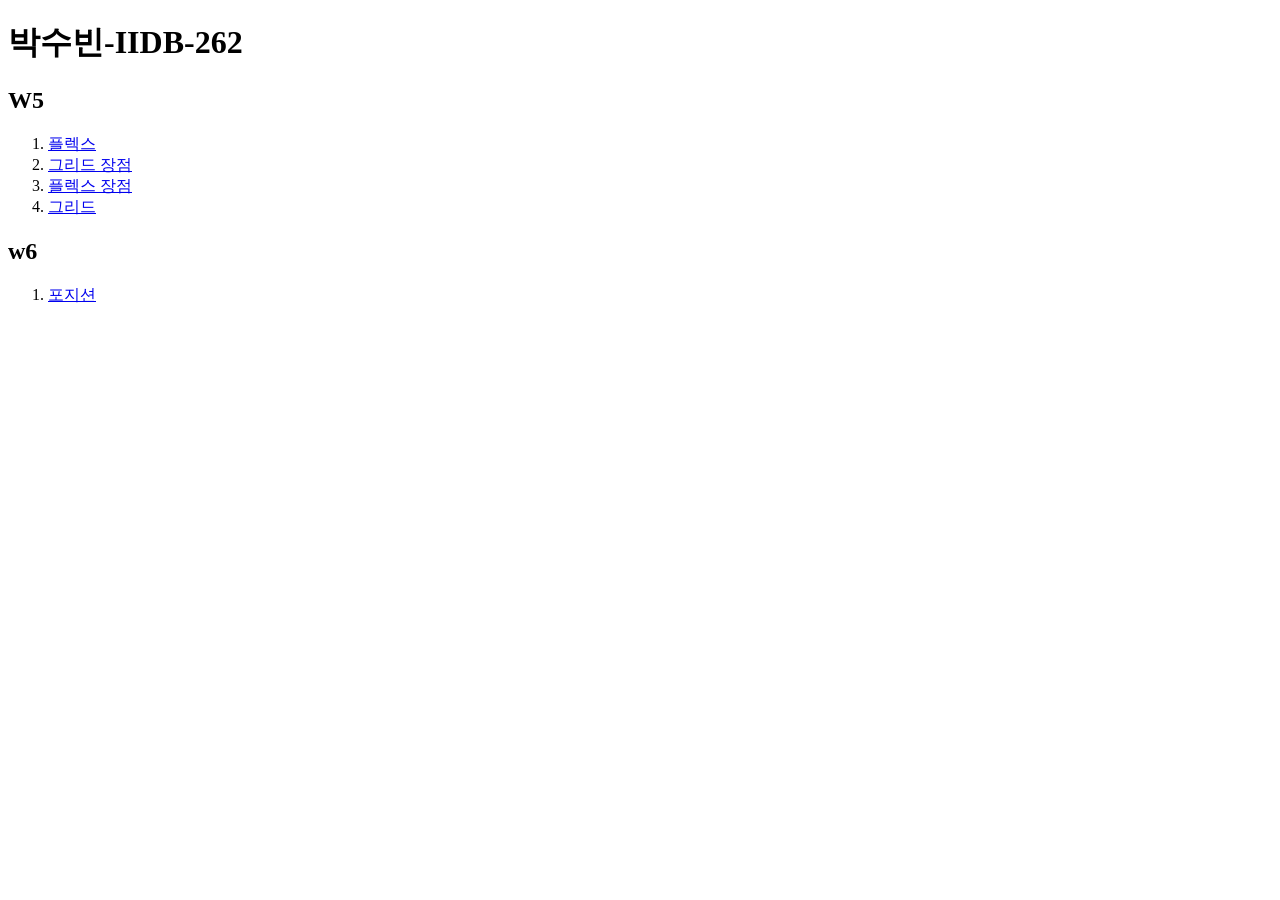
==== index.html @ 08e12ada "7주차 홈페이지 실습" ====
<!doctype html>
<html lang="ko">
	<head>
		<meta charset="UTF-8" />
		<meta name="viewport" content="width=device-width, initial-scale=1.0" />
		<title>박수빈-IIDB-262</title>
	</head>
	<body>
		<h1>박수빈-IIDB-262</h1>
		<h2>W5</h2>
		<ol>
			<li>
				<a href="./src/w5/code1/index.html">플렉스</a>
			</li>
			<li>
				<a href="./src/w5/code2/index.html">그리드 장점</a>
			</li>
			<li>
				<a href="./src/w5/code3/index.html">플렉스 장점</a>
			</li>
			<li>
				<a href="./src/w5/code4/index.html">그리드</a>
			</li>
		</ol>
		<h2>w6</h2>
		<ol>
			<li>
				<a href="./src/w6/code1/index.html">포지션</a>
			</li>
		</ol>
	</body>
</html>
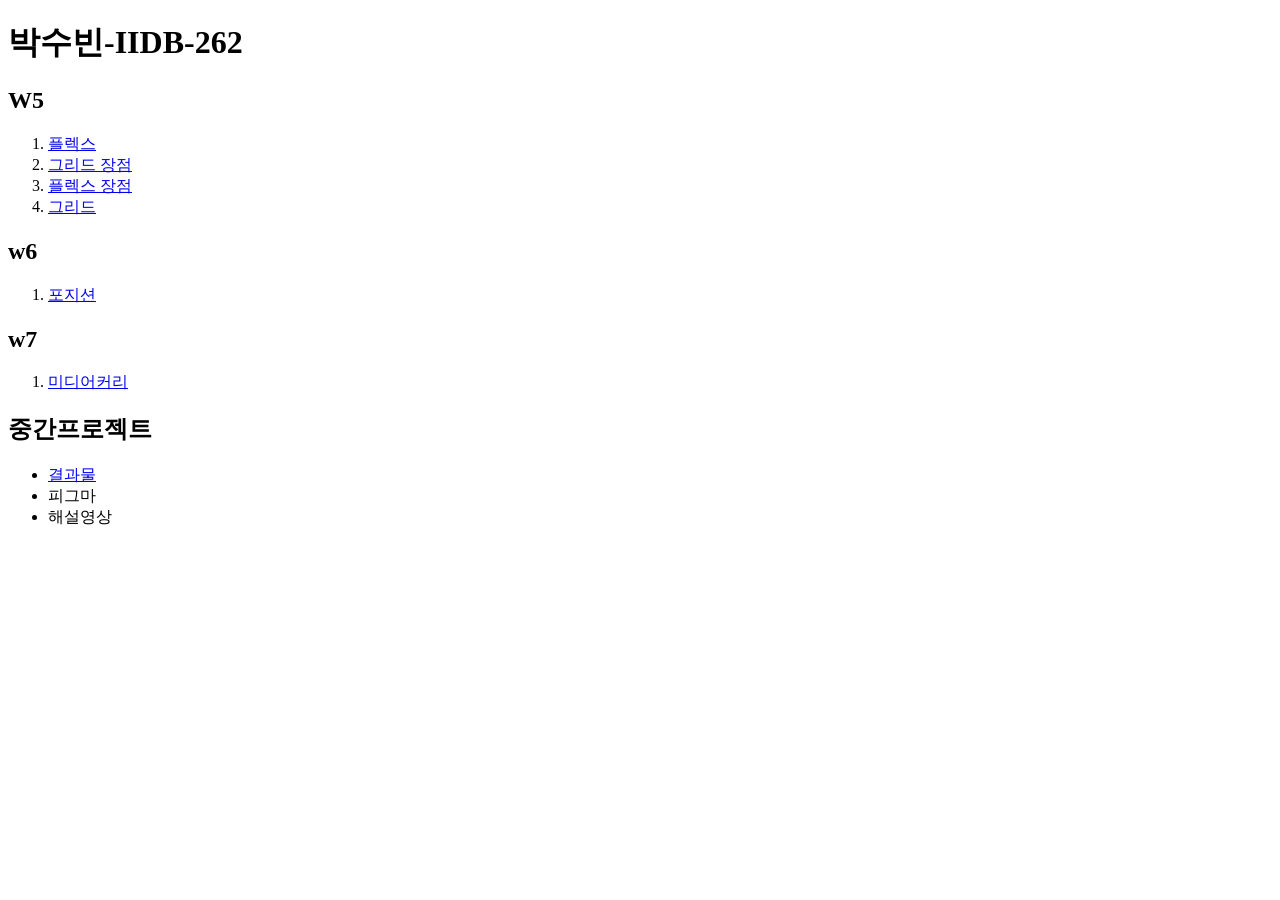
==== commit 307f59df: "Add new sections for week 7 and mid-project, and create .gitignore and VSCode settings files" ====
--- a/index.html
+++ b/index.html
@@ -28,5 +28,17 @@
 				<a href="./src/w6/code1/index.html">포지션</a>
 			</li>
 		</ol>
+		<h2>w7</h2>
+		<ol>
+			<li>
+				<a href=".scr/w7/code1/index.html">미디어커리</a>
+			</li>
+		</ol>
+		<h2>중간프로젝트</h2>
+		<ul>
+			<li><a href="./scr/mid/index.html">결과물</a></li>
+			<li>피그마</li>
+			<li>해설영상</li>
+		</ul>
 	</body>
 </html>
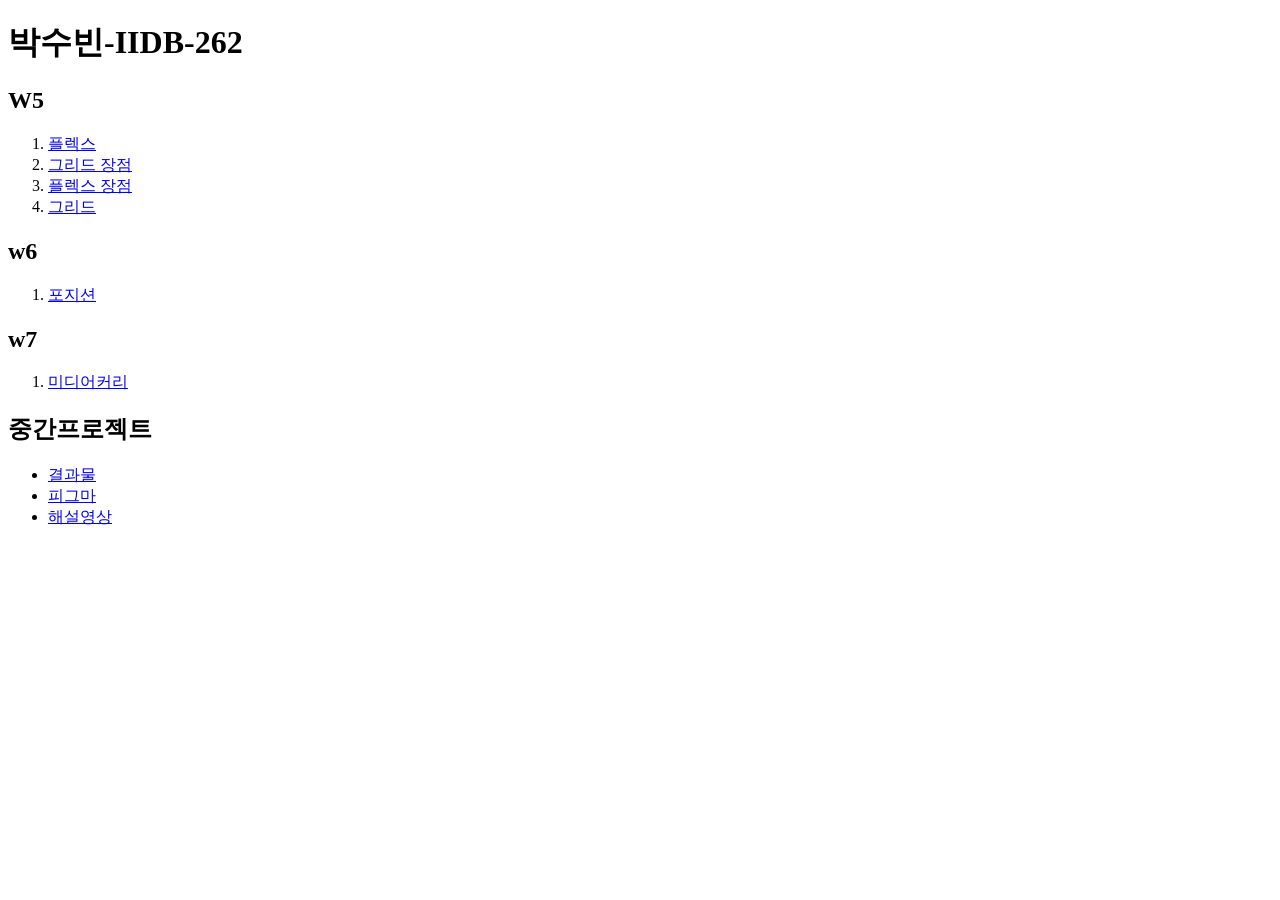
==== commit af134130: "202420253_박수빈_중간_프로젝트" ====
--- a/index.html
+++ b/index.html
@@ -31,14 +31,21 @@
 		<h2>w7</h2>
 		<ol>
 			<li>
-				<a href=".scr/w7/code1/index.html">미디어커리</a>
+				<a href="./src/w7/code1/index.html">미디어커리</a>
 			</li>
 		</ol>
 		<h2>중간프로젝트</h2>
 		<ul>
-			<li><a href="./scr/mid/index.html">결과물</a></li>
-			<li>피그마</li>
-			<li>해설영상</li>
+			<li>
+				<a href="./src/mid/index.html">결과물</a>
+			</li>
+			<li>
+				<a
+					href="https://www.figma.com/design/juDtQgW0Tbhlib2IpeZzpm/202420253_%EB%B0%95%EC%88%98%EB%B9%88_%EB%B0%98%EC%9D%91%ED%98%95-%EC%9B%B9-%ED%8F%AC%EC%8A%A4%ED%84%B0?node-id=0-1&t=9cc3boFwOJ1Etv2S-1"
+					>피그마</a
+				>
+			</li>
+			<li><a href="https://youtu.be/rktncVWKLbo">해설영상</a></li>
 		</ul>
 	</body>
 </html>
